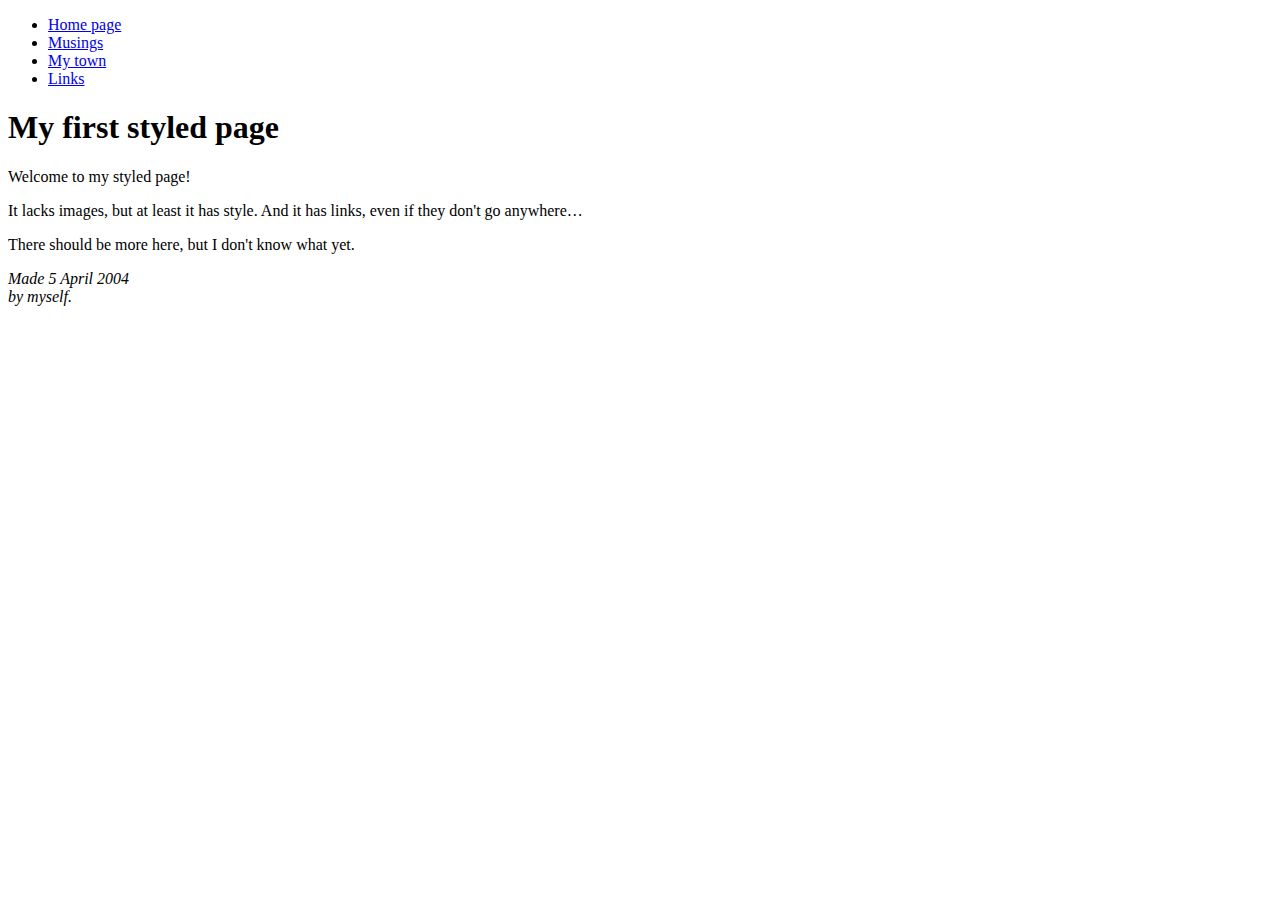
==== index.html @ 78ed7b31 "upload index" ====
<!DOCTYPE html PUBLIC "-//W3C//DTD HTML 4.01//EN">
<html>
<head>
  <title>My first styled page</title>
<link rel="stylesheet" href="mystyle.css">
<!-- HTML样式优先于CSS样式优先于link -->
</head>

<body>

<!-- Site navigation menu -->
<ul>
  <li><a href="index.html">Home page</a>
  <li><a href="musings.html">Musings</a>
  <li><a href="town.html">My town</a>
  <li><a href="links.html">Links</a>
</ul>

<!-- Main content -->
<h1>My first styled page</h1>

<p>Welcome to my styled page!

<p>It lacks images, but at least it has style.
And it has links, even if they don't go
anywhere&hellip;

<p>There should be more here, but I don't know
what yet.

<!-- Sign and date the page, it's only polite! -->
<address>Made 5 April 2004<br>
  by myself.</address>

</body>
</html>
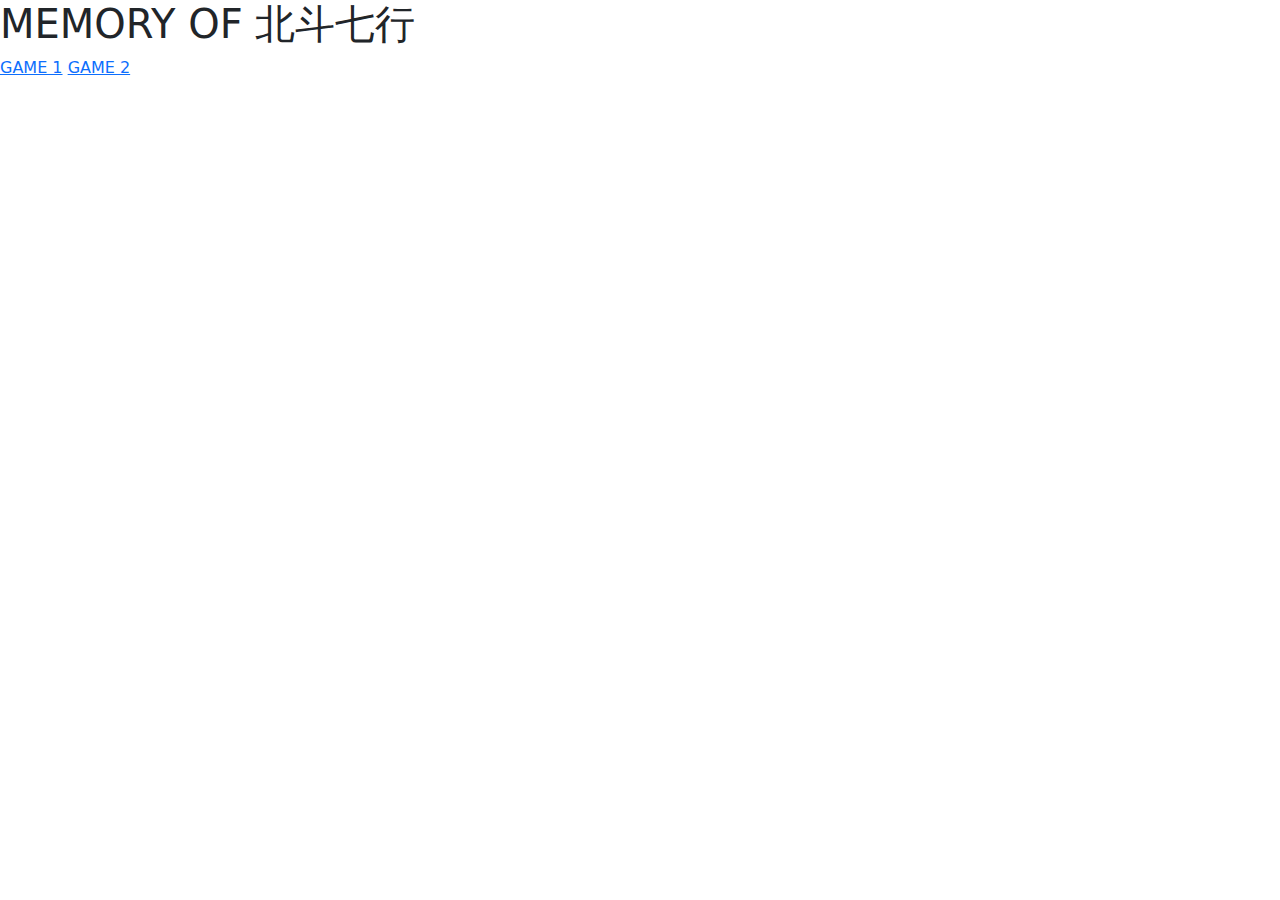
==== commit 959ee341: "Update index.html" ====
--- a/index.html
+++ b/index.html
@@ -1,36 +1,19 @@
-<!DOCTYPE html PUBLIC "-//W3C//DTD HTML 4.01//EN">
-<html>
+<!DOCTYPE html>
+<html lang="en">
 <head>
-  <title>My first styled page</title>
-<link rel="stylesheet" href="mystyle.css">
-<!-- HTML样式优先于CSS样式优先于link -->
+    <meta charset="UTF-8">
+    <meta name="viewport" content="width=device-width, initial-scale=1.0">
+    <title>KPOP Game</title>
+    <script src="hello.js"></script>
+    <link href="https://cdn.jsdelivr.net/npm/bootstrap@5.3.3/dist/css/bootstrap.min.css" rel="stylesheet" integrity="sha384-QWTKZyjpPEjISv5WaRU9OFeRpok6YctnYmDr5pNlyT2bRjXh0JMhjY6hW+ALEwIH" crossorigin="anonymous">
+    <link rel="stylesheet" href="front.css">
 </head>
-
 <body>
-
-<!-- Site navigation menu -->
-<ul>
-  <li><a href="index.html">Home page</a>
-  <li><a href="musings.html">Musings</a>
-  <li><a href="town.html">My town</a>
-  <li><a href="links.html">Links</a>
-</ul>
-
-<!-- Main content -->
-<h1>My first styled page</h1>
-
-<p>Welcome to my styled page!
-
-<p>It lacks images, but at least it has style.
-And it has links, even if they don't go
-anywhere&hellip;
-
-<p>There should be more here, but I don't know
-what yet.
-
-<!-- Sign and date the page, it's only polite! -->
-<address>Made 5 April 2004<br>
-  by myself.</address>
-
+    <h1>MEMORY OF 北斗七行</h1>
+    <div id="button-container">
+        <a class="button" href="game1.html" target="_blank">GAME 1</a>
+        <a class="button" href="game2.html" target="_blank">GAME 2</a>
+    </div>
+    <script src="https://cdn.jsdelivr.net/npm/bootstrap@5.3.3/dist/js/bootstrap.bundle.min.js" integrity="sha384-YvpcrYf0tY3lHB60NNkmXc5s9fDVZLESaAA55NDzOxhy9GkcIdslK1eN7N6jIeHz" crossorigin="anonymous"></script>
 </body>
 </html>
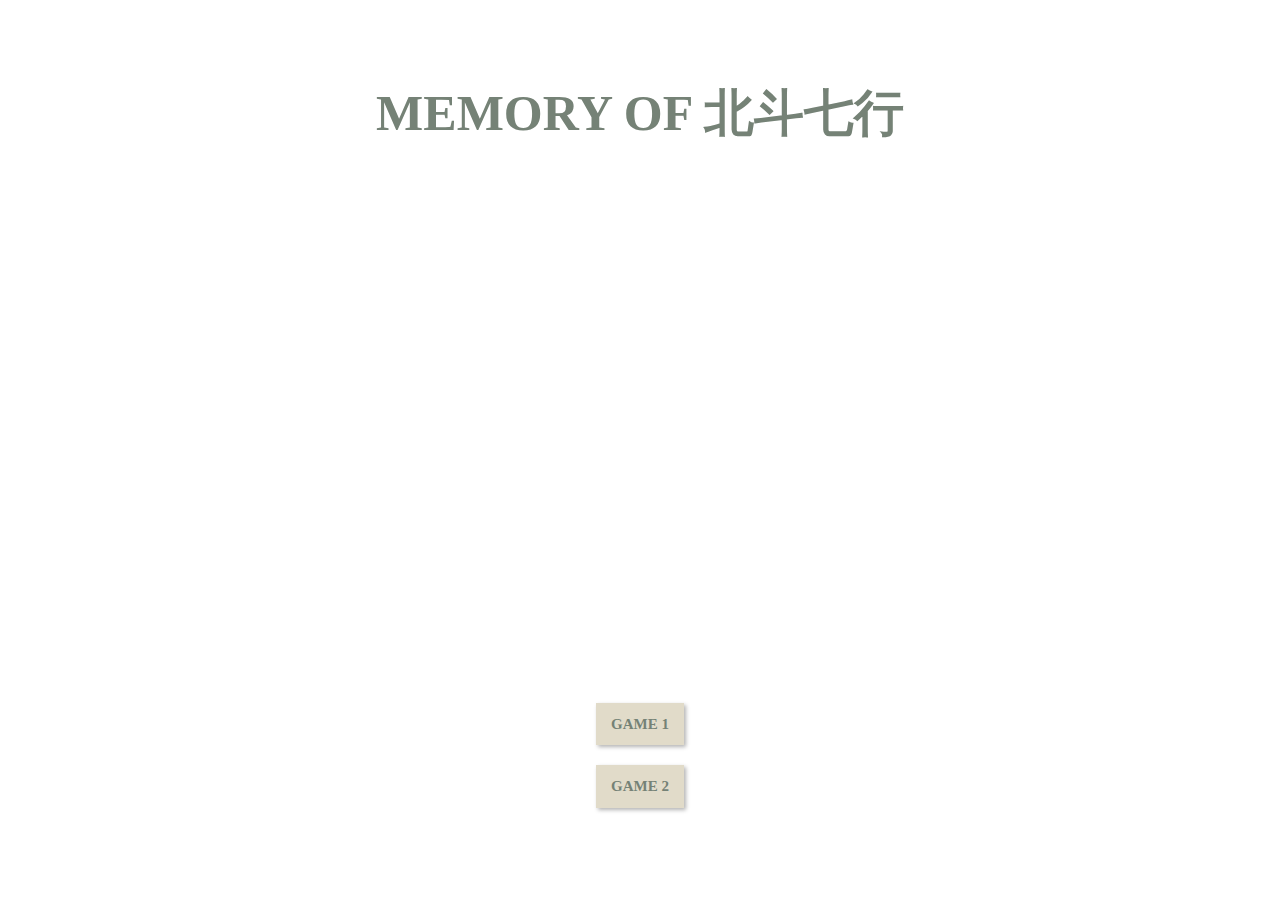
==== commit 2179028b: "Update index.html" ====
--- a/index.html
+++ b/index.html
@@ -6,7 +6,7 @@
     <title>KPOP Game</title>
     <script src="hello.js"></script>
     <link href="https://cdn.jsdelivr.net/npm/bootstrap@5.3.3/dist/css/bootstrap.min.css" rel="stylesheet" integrity="sha384-QWTKZyjpPEjISv5WaRU9OFeRpok6YctnYmDr5pNlyT2bRjXh0JMhjY6hW+ALEwIH" crossorigin="anonymous">
-    <link rel="stylesheet" href="front.css">
+    <link rel="stylesheet" href="mystyle.css">
 </head>
 <body>
     <h1>MEMORY OF 北斗七行</h1>
--- a/mystyle.css
+++ b/mystyle.css
@@ -0,0 +1,50 @@
+body {
+    margin: 0;
+    padding: 0;
+    background-image: url('image/background.JPG');
+    background-size: cover;
+    background-position: center;
+    height: 100vh;
+    display: flex;
+    justify-content: center;
+    align-items: center;
+    flex-direction: column;
+}
+
+h1 {
+    color: #758276;
+    font-size: 50px;
+    text-align: center;
+    margin-bottom: 550px;
+    font-family: serif;
+    font-weight: bolder;
+}
+
+#button-container {
+    display: flex;
+    justify-content: center;
+    align-items: center;
+    flex-direction: column;
+}
+
+.button {
+    padding: 10px 15px;
+    margin: 10px;
+    font-size: 15px;
+    font-family: serif;
+    font-weight: bolder;
+    background-color: #e1dbc9;
+    color: #758276;
+    border: none;
+    cursor: pointer;
+    transition: background-color 0.3s;
+    box-shadow: 2px 2px 4px rgba(0, 0, 0, 0.3);
+    text-decoration: none;
+    display: inline-block;
+    width: auto;
+    text-align: center;
+}
+
+.button:hover {
+    background-color: #d9d0ba;
+}
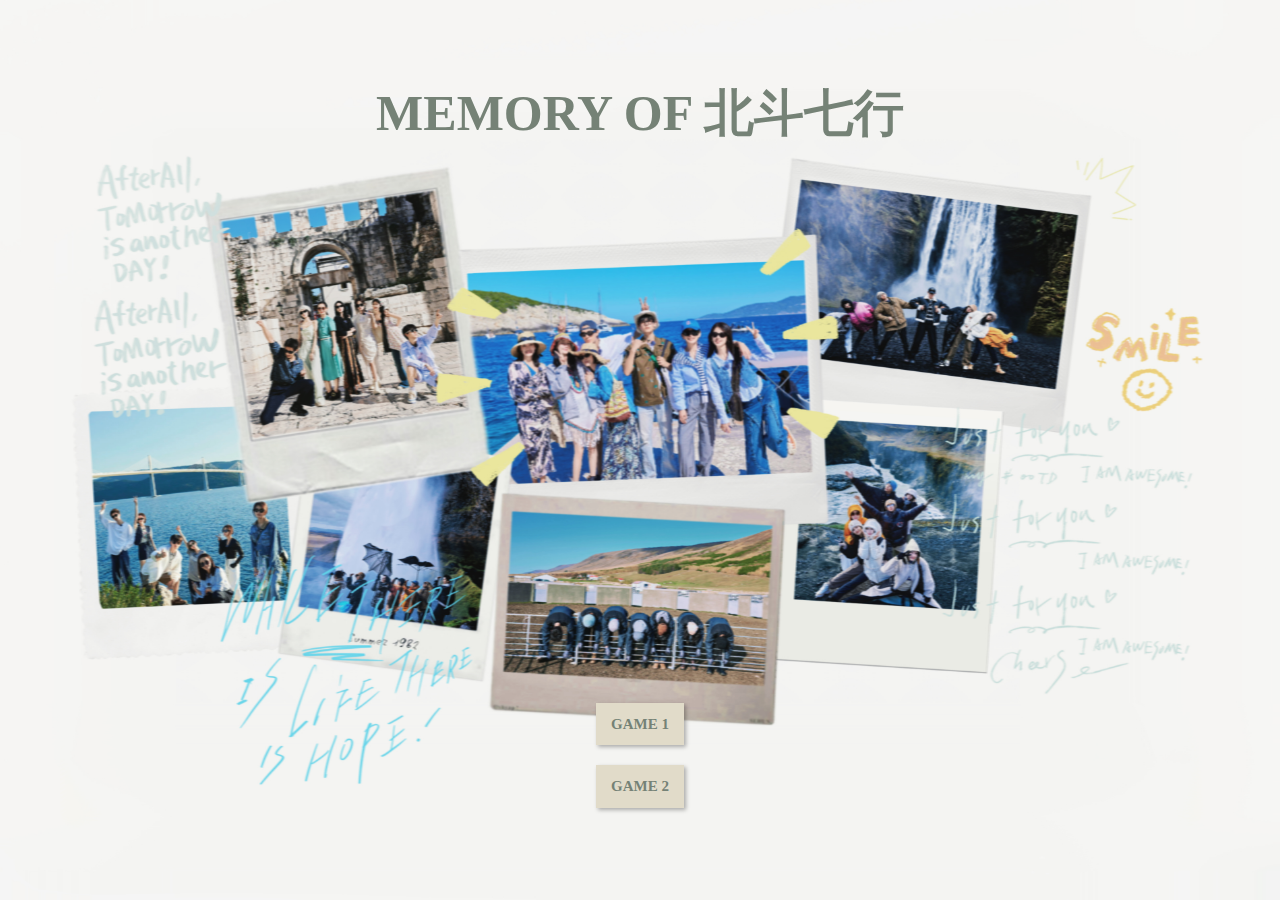
==== commit 7678bacf: "Update index.html" ====
--- a/index.html
+++ b/index.html
@@ -3,7 +3,7 @@
 <head>
     <meta charset="UTF-8">
     <meta name="viewport" content="width=device-width, initial-scale=1.0">
-    <title>KPOP Game</title>
+    <title>Memory of 北斗七行</title>
     <script src="hello.js"></script>
     <link href="https://cdn.jsdelivr.net/npm/bootstrap@5.3.3/dist/css/bootstrap.min.css" rel="stylesheet" integrity="sha384-QWTKZyjpPEjISv5WaRU9OFeRpok6YctnYmDr5pNlyT2bRjXh0JMhjY6hW+ALEwIH" crossorigin="anonymous">
     <link rel="stylesheet" href="mystyle.css">
--- a/mystyle.css
+++ b/mystyle.css
@@ -1,7 +1,7 @@
 body {
     margin: 0;
     padding: 0;
-    background-image: url('image/background.JPG');
+    background-image: url('background.JPG');
     background-size: cover;
     background-position: center;
     height: 100vh;
